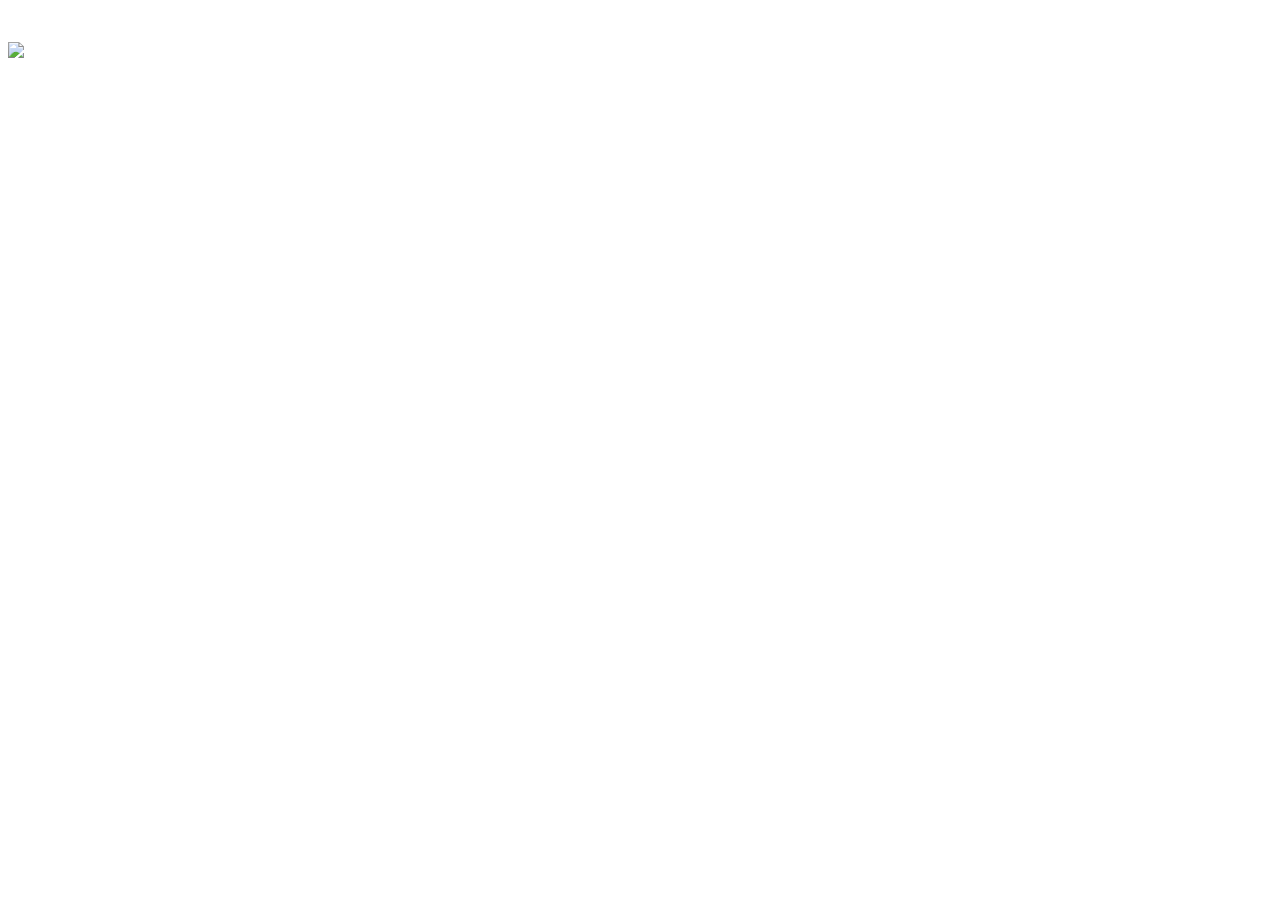
==== myTv.html @ cbdbc209 "INitial commit ." ====
<!DOCTYPE html>
<html>
<head>
	<title>myTv.com</title>
	<link rel="icon" href="tvico.ico" type="image/x-icon">
	<link rel="stylesheet" type="text/css" href="a.css">
	<meta name="viewport" content="width=device-width, initial-scale=1.0">
	<meta http-equiv="refresh" content="10">
</head>

<body>
<div id="head" style="position: fixed;">
	<h1><img id="img1" src="mytv3.png" ></h1>
</div>
</body>
</html>
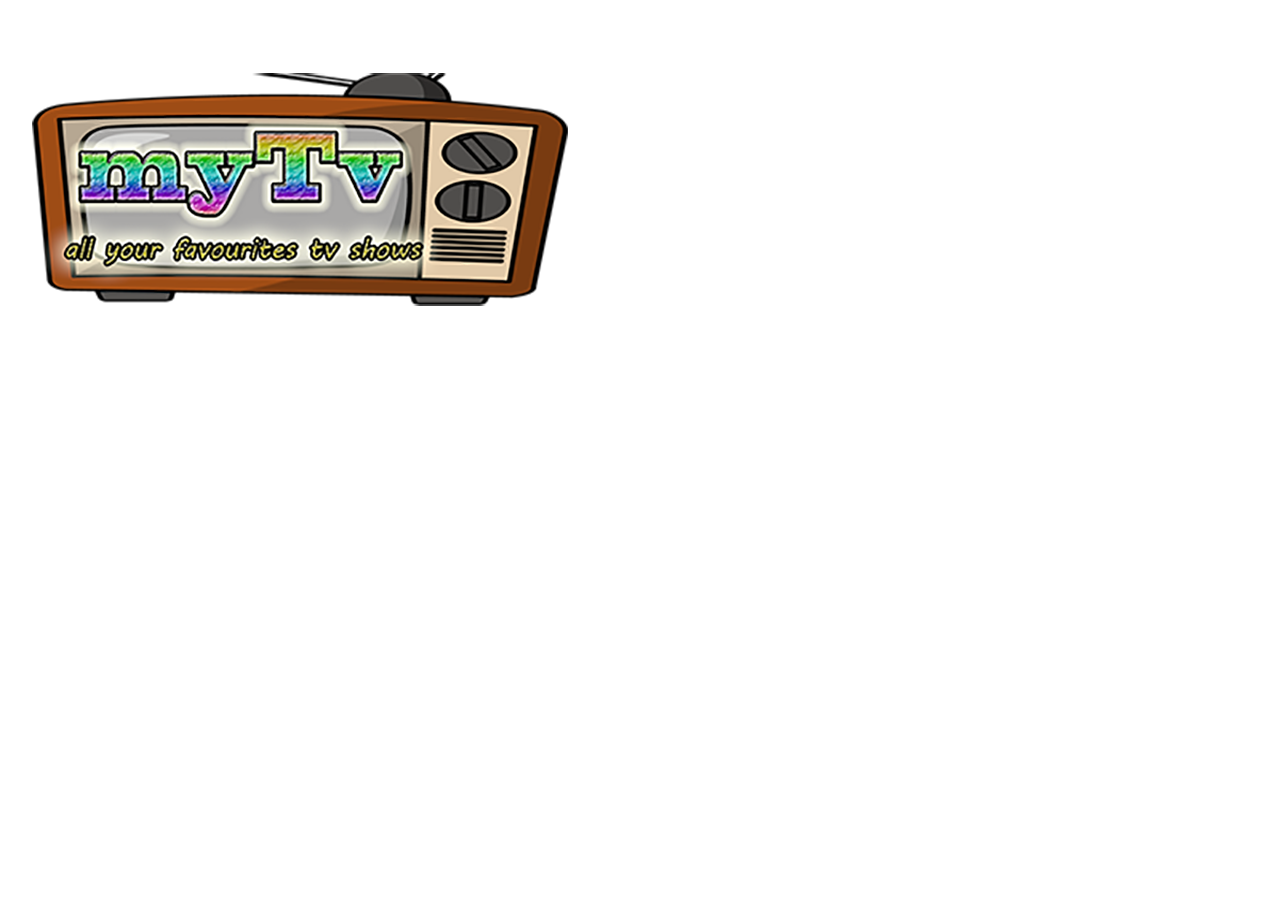
==== commit f41999d1: "update" ====
--- a/myTv.html
+++ b/myTv.html
@@ -2,15 +2,15 @@
 <html>
 <head>
 	<title>myTv.com</title>
-	<link rel="icon" href="tvico.ico" type="image/x-icon">
-	<link rel="stylesheet" type="text/css" href="a.css">
+	<link rel="icon" href="pics\tvico.ico" type="image/x-icon">
+	<link rel="stylesheet" type="text/css" href="\css\a.css">
 	<meta name="viewport" content="width=device-width, initial-scale=1.0">
 	<meta http-equiv="refresh" content="10">
 </head>
 
 <body>
 <div id="head" style="position: fixed;">
-	<h1><img id="img1" src="mytv3.png" ></h1>
+	<h1><img id="img1" src="pics\mytv3.png" ></h1>
 </div>
 </body>
 </html>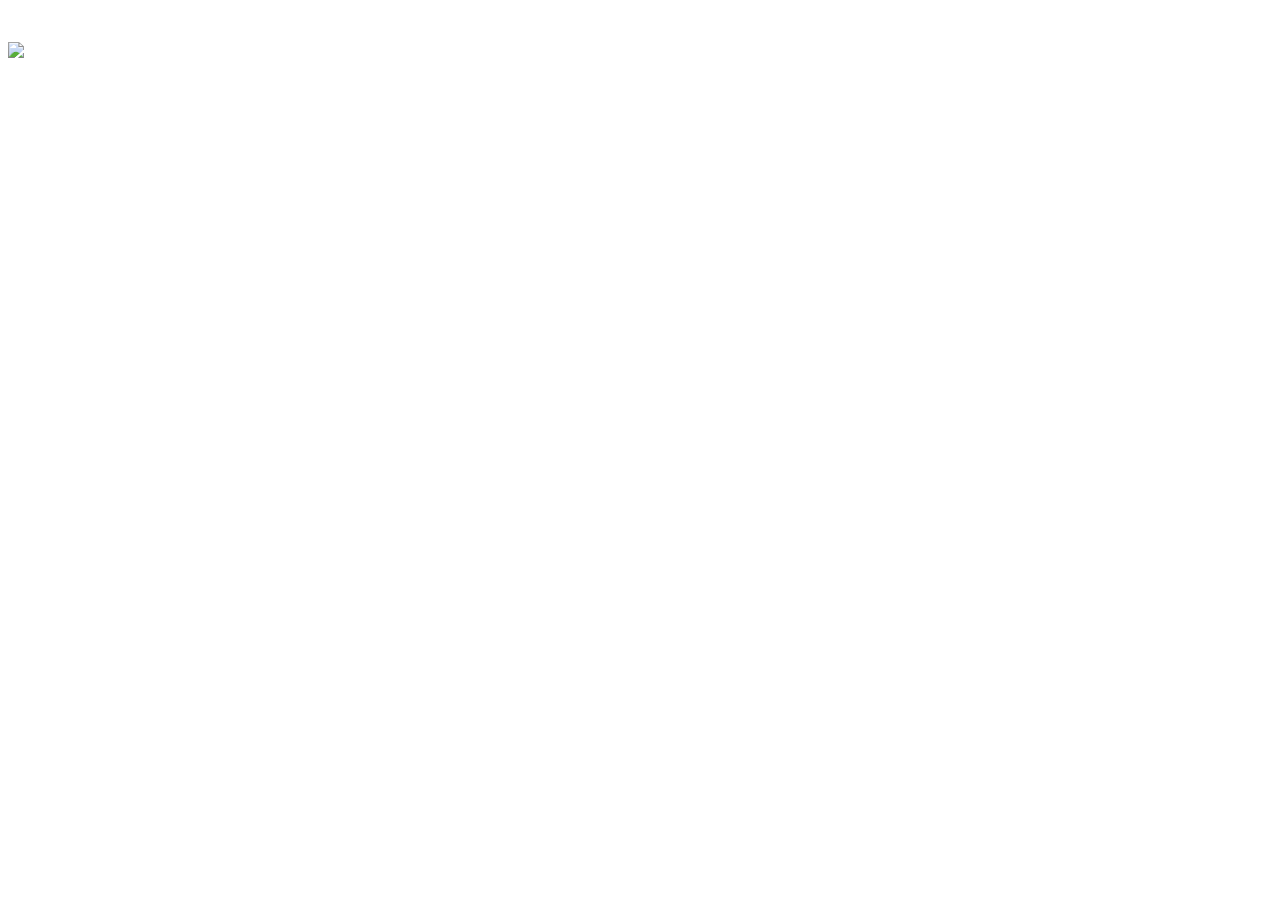
==== commit bad28c05: "Revert "Gh pages"" ====
--- a/myTv.html
+++ b/myTv.html
@@ -2,15 +2,15 @@
 <html>
 <head>
 	<title>myTv.com</title>
-	<link rel="icon" href="pics\tvico.ico" type="image/x-icon">
-	<link rel="stylesheet" type="text/css" href="\css\a.css">
+	<link rel="icon" href="tvico.ico" type="image/x-icon">
+	<link rel="stylesheet" type="text/css" href="a.css">
 	<meta name="viewport" content="width=device-width, initial-scale=1.0">
 	<meta http-equiv="refresh" content="10">
 </head>
 
 <body>
 <div id="head" style="position: fixed;">
-	<h1><img id="img1" src="pics\mytv3.png" ></h1>
+	<h1><img id="img1" src="mytv3.png" ></h1>
 </div>
 </body>
 </html>